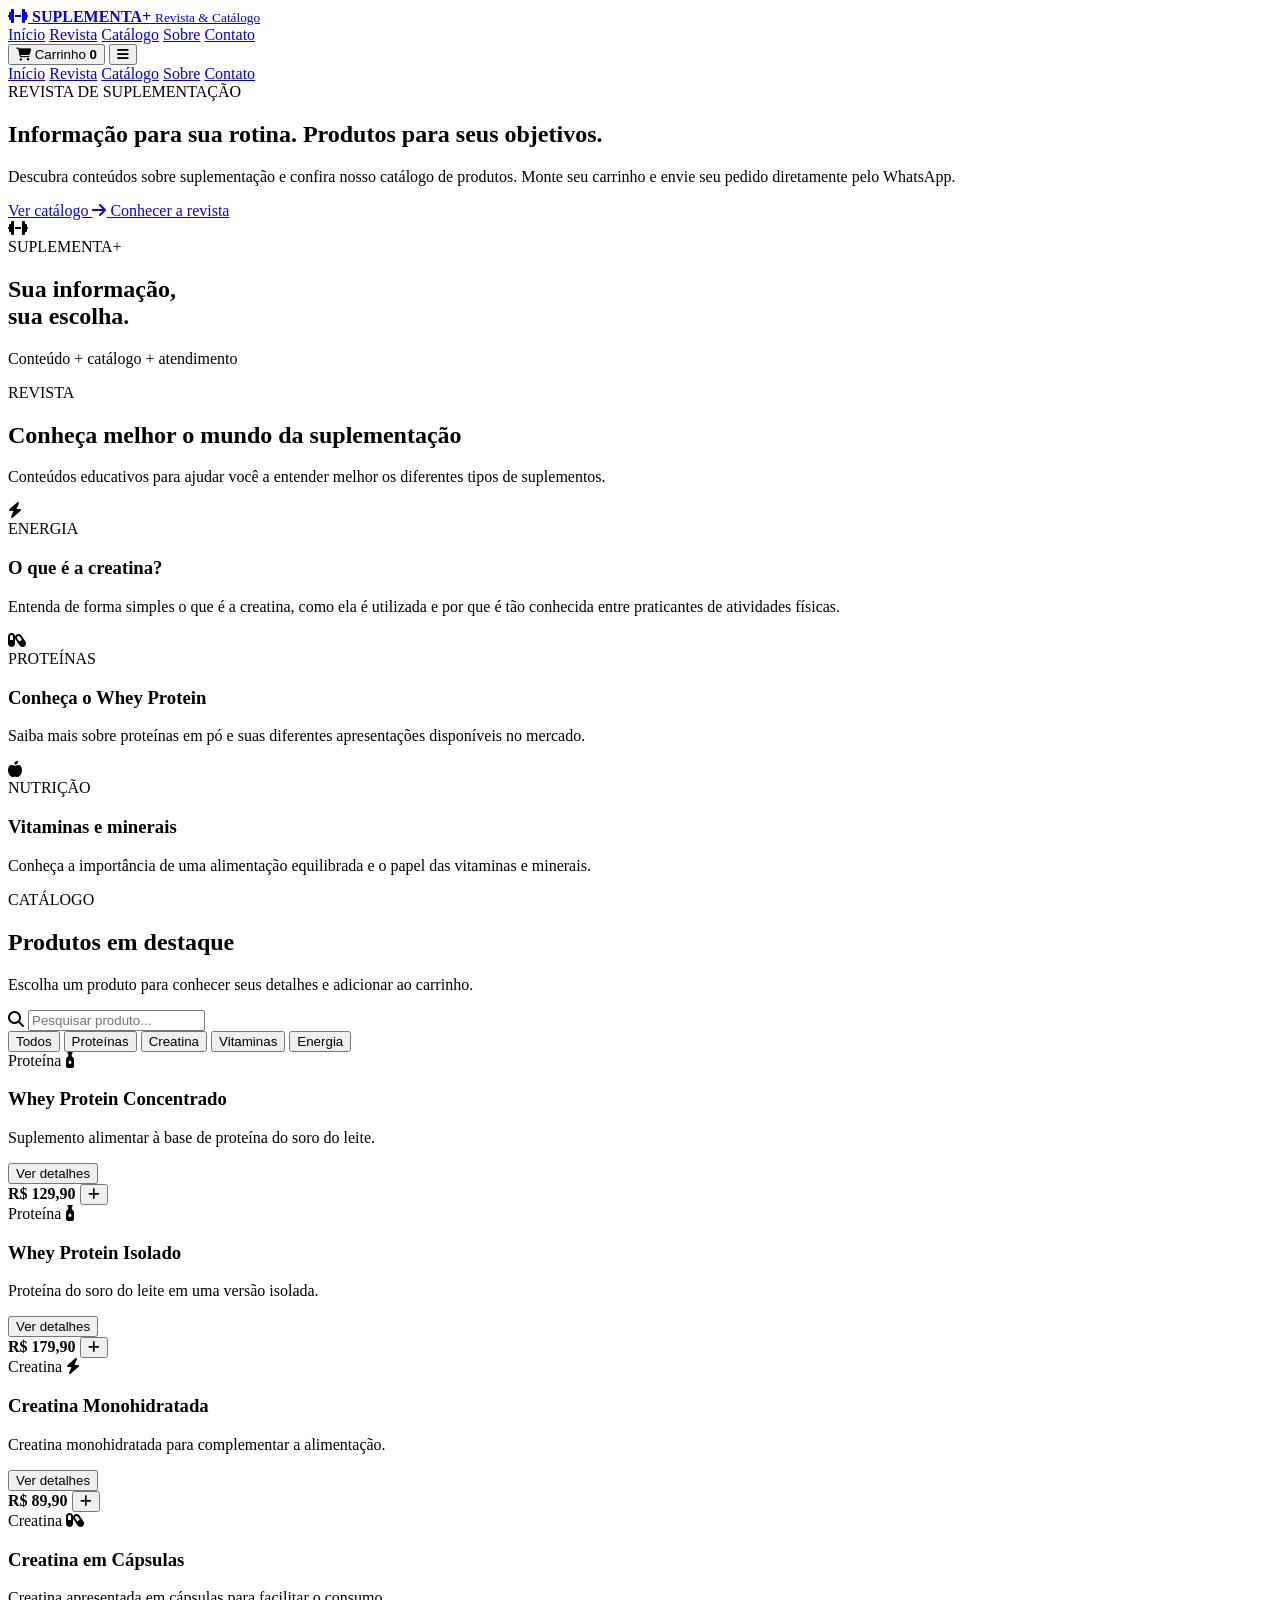
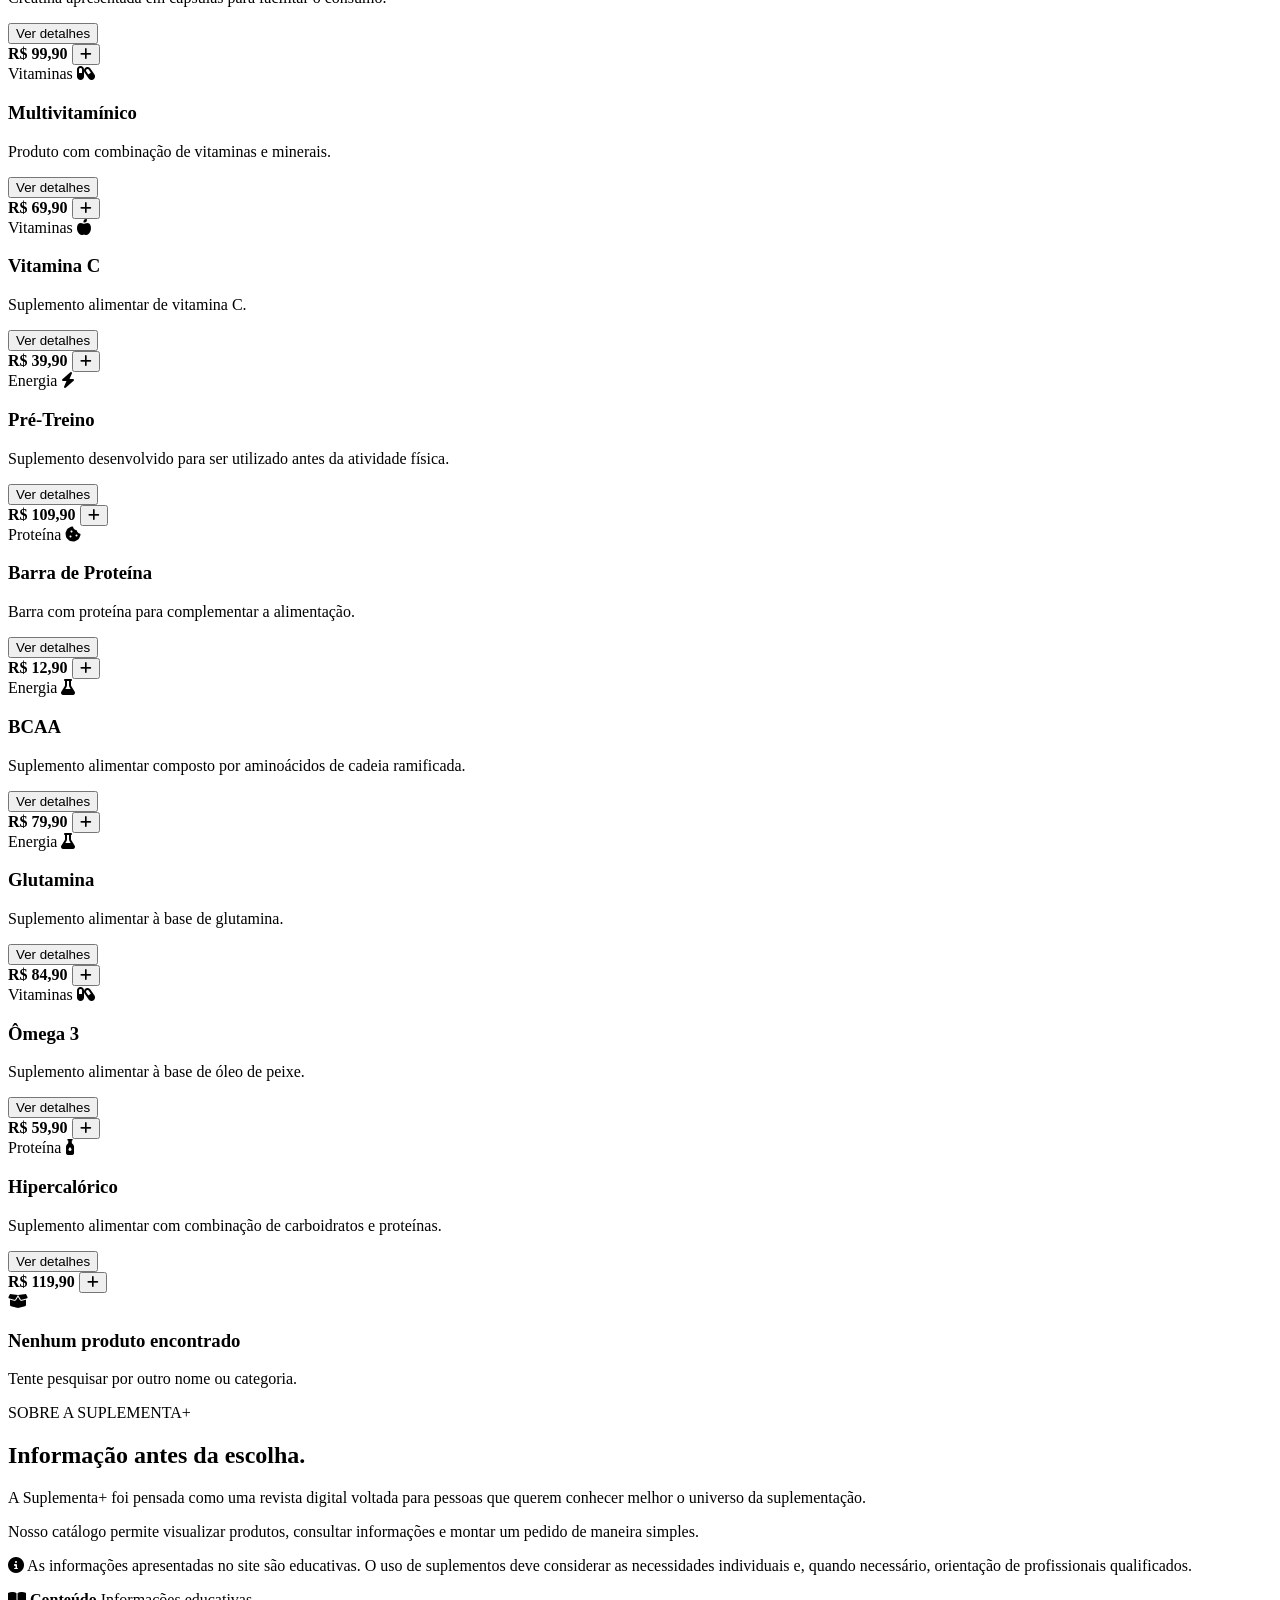
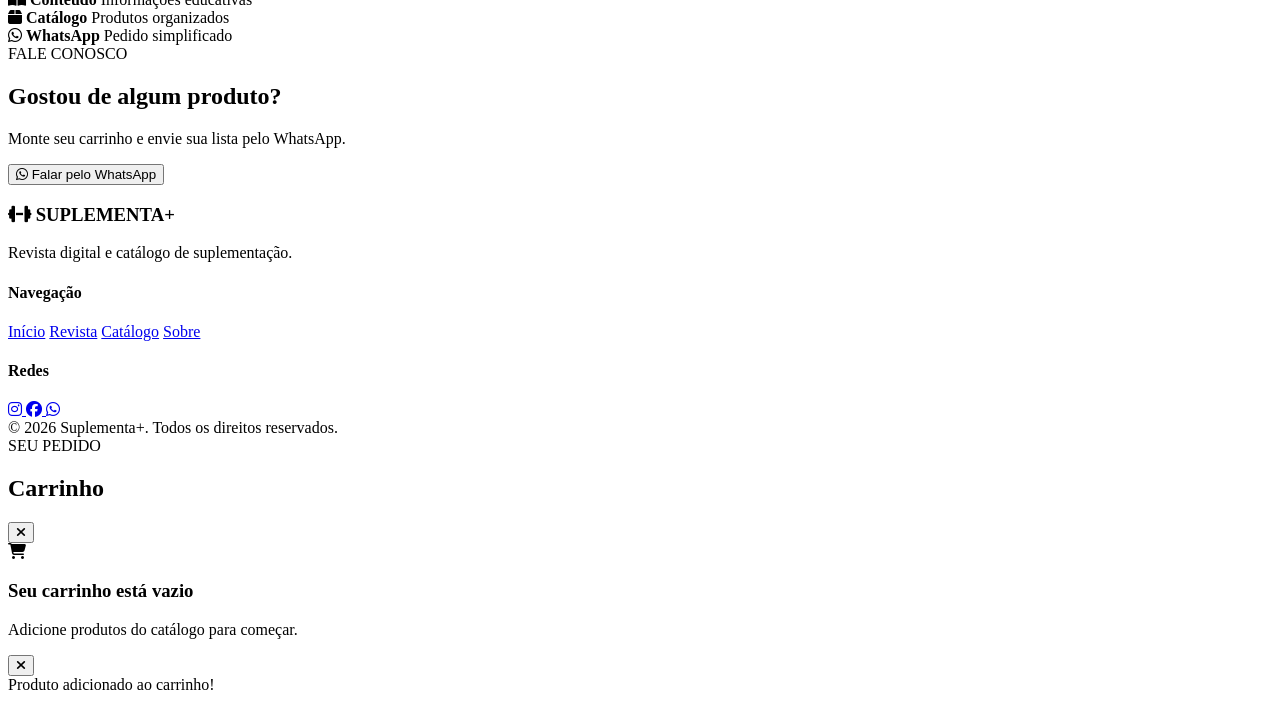
==== .vscode/RevistaSuplementos.html @ 08154a01 "Trabalho Pratico Tcc" ====
<!DOCTYPE html>
<html lang="pt-BR">
<head>
    <meta charset="UTF-8">
    <meta name="viewport" content="width=device-width, initial-scale=1.0">

    <meta name="description" content="Revista Suplementa+ - Catálogo de suplementos, informações e pedidos pelo WhatsApp">

    <title>Suplementa+ | Revista & Catálogo</title>

    <link rel="stylesheet" href="style.css">

    <!-- Ícones -->
    <link
        rel="stylesheet"
        href="https://cdnjs.cloudflare.com/ajax/libs/font-awesome/6.5.2/css/all.min.css"
    >
</head>

<body>

    <!-- =========================
         CABEÇALHO
    ========================== -->

    <header class="header">

        <div class="container header-content">

            <a href="#inicio" class="logo">
                <span class="logo-icon">
                    <i class="fa-solid fa-dumbbell"></i>
                </span>

                <span>
                    <strong>SUPLEMENTA+</strong>
                    <small>Revista & Catálogo</small>
                </span>
            </a>

            <nav class="menu">

                <a href="#inicio">Início</a>
                <a href="#revista">Revista</a>
                <a href="#catalogo">Catálogo</a>
                <a href="#sobre">Sobre</a>
                <a href="#contato">Contato</a>

            </nav>

            <button class="cart-button" id="openCart">

                <i class="fa-solid fa-cart-shopping"></i>

                <span>Carrinho</span>

                <b id="cartCount">0</b>

            </button>

            <button class="menu-mobile" id="menuMobile">
                <i class="fa-solid fa-bars"></i>
            </button>

        </div>

    </header>


    <!-- =========================
         MENU MOBILE
    ========================== -->

    <div class="mobile-menu" id="mobileMenu">

        <a href="#inicio">Início</a>
        <a href="#revista">Revista</a>
        <a href="#catalogo">Catálogo</a>
        <a href="#sobre">Sobre</a>
        <a href="#contato">Contato</a>

    </div>


    <!-- =========================
         HERO
    ========================== -->

    <main>

        <section class="hero" id="inicio">

            <div class="container hero-content">

                <div class="hero-text">

                    <span class="tag">
                        REVISTA DE SUPLEMENTAÇÃO
                    </span>

                    <h1>
                        Informação para sua rotina.
                        <span>Produtos para seus objetivos.</span>
                    </h1>

                    <p>
                        Descubra conteúdos sobre suplementação e confira
                        nosso catálogo de produtos. Monte seu carrinho e
                        envie seu pedido diretamente pelo WhatsApp.
                    </p>

                    <div class="hero-buttons">

                        <a href="#catalogo" class="btn btn-primary">
                            Ver catálogo
                            <i class="fa-solid fa-arrow-right"></i>
                        </a>

                        <a href="#revista" class="btn btn-outline">
                            Conhecer a revista
                        </a>

                    </div>

                </div>


                <div class="hero-card">

                    <div class="hero-circle">
                        <i class="fa-solid fa-dumbbell"></i>
                    </div>

                    <span>SUPLEMENTA+</span>

                    <h2>
                        Sua informação,
                        <br>
                        sua escolha.
                    </h2>

                    <p>
                        Conteúdo + catálogo + atendimento
                    </p>

                </div>

            </div>

        </section>


        <!-- =========================
             REVISTA
        ========================== -->

        <section class="revista section" id="revista">

            <div class="container">

                <div class="section-title">

                    <span>REVISTA</span>

                    <h2>
                        Conheça melhor o mundo da suplementação
                    </h2>

                    <p>
                        Conteúdos educativos para ajudar você a entender
                        melhor os diferentes tipos de suplementos.
                    </p>

                </div>


                <div class="articles">

                    <article class="article-card">

                        <div class="article-icon">
                            <i class="fa-solid fa-bolt"></i>
                        </div>

                        <div>

                            <span>ENERGIA</span>

                            <h3>
                                O que é a creatina?
                            </h3>

                            <p>
                                Entenda de forma simples o que é a creatina,
                                como ela é utilizada e por que é tão conhecida
                                entre praticantes de atividades físicas.
                            </p>

                        </div>

                    </article>


                    <article class="article-card">

                        <div class="article-icon">
                            <i class="fa-solid fa-capsules"></i>
                        </div>

                        <div>

                            <span>PROTEÍNAS</span>

                            <h3>
                                Conheça o Whey Protein
                            </h3>

                            <p>
                                Saiba mais sobre proteínas em pó e suas
                                diferentes apresentações disponíveis no mercado.
                            </p>

                        </div>

                    </article>


                    <article class="article-card">

                        <div class="article-icon">
                            <i class="fa-solid fa-apple-whole"></i>
                        </div>

                        <div>

                            <span>NUTRIÇÃO</span>

                            <h3>
                                Vitaminas e minerais
                            </h3>

                            <p>
                                Conheça a importância de uma alimentação
                                equilibrada e o papel das vitaminas e minerais.
                            </p>

                        </div>

                    </article>

                </div>

            </div>

        </section>


        <!-- =========================
             CATALOGO
        ========================== -->

        <section class="catalogo section" id="catalogo">

            <div class="container">

                <div class="section-title catalog-title">

                    <span>CATÁLOGO</span>

                    <h2>
                        Produtos em destaque
                    </h2>

                    <p>
                        Escolha um produto para conhecer seus detalhes
                        e adicionar ao carrinho.
                    </p>

                </div>


                <!-- BUSCA -->

                <div class="catalog-tools">

                    <div class="search-box">

                        <i class="fa-solid fa-magnifying-glass"></i>

                        <input
                            type="text"
                            id="searchInput"
                            placeholder="Pesquisar produto..."
                        >

                    </div>


                    <div class="categories">

                        <button
                            class="category active"
                            data-category="todos"
                        >
                            Todos
                        </button>

                        <button
                            class="category"
                            data-category="proteina"
                        >
                            Proteínas
                        </button>

                        <button
                            class="category"
                            data-category="creatina"
                        >
                            Creatina
                        </button>

                        <button
                            class="category"
                            data-category="vitamina"
                        >
                            Vitaminas
                        </button>

                        <button
                            class="category"
                            data-category="energia"
                        >
                            Energia
                        </button>

                    </div>

                </div>


                <!-- PRODUTOS -->

                <div class="products-grid" id="productsGrid">
                    <!-- Produtos inseridos pelo JavaScript -->
                </div>


                <div class="no-products" id="noProducts">

                    <i class="fa-solid fa-box-open"></i>

                    <h3>
                        Nenhum produto encontrado
                    </h3>

                    <p>
                        Tente pesquisar por outro nome ou categoria.
                    </p>

                </div>

            </div>

        </section>


        <!-- =========================
             SOBRE
        ========================== -->

        <section class="sobre section" id="sobre">

            <div class="container about-content">

                <div class="about-text">

                    <span class="tag">
                        SOBRE A SUPLEMENTA+
                    </span>

                    <h2>
                        Informação antes da escolha.
                    </h2>

                    <p>
                        A Suplementa+ foi pensada como uma revista digital
                        voltada para pessoas que querem conhecer melhor o
                        universo da suplementação.
                    </p>

                    <p>
                        Nosso catálogo permite visualizar produtos, consultar
                        informações e montar um pedido de maneira simples.
                    </p>

                    <p class="warning">
                        <i class="fa-solid fa-circle-info"></i>

                        As informações apresentadas no site são educativas.
                        O uso de suplementos deve considerar as necessidades
                        individuais e, quando necessário, orientação de
                        profissionais qualificados.
                    </p>

                </div>


                <div class="about-stats">

                    <div class="stat">

                        <i class="fa-solid fa-book-open"></i>

                        <strong>Conteúdo</strong>

                        <span>
                            Informações educativas
                        </span>

                    </div>


                    <div class="stat">

                        <i class="fa-solid fa-box"></i>

                        <strong>Catálogo</strong>

                        <span>
                            Produtos organizados
                        </span>

                    </div>


                    <div class="stat">

                        <i class="fa-brands fa-whatsapp"></i>

                        <strong>WhatsApp</strong>

                        <span>
                            Pedido simplificado
                        </span>

                    </div>

                </div>

            </div>

        </section>


        <!-- =========================
             CONTATO
        ========================== -->

        <section class="contato section" id="contato">

            <div class="container contact-box">

                <div>

                    <span class="tag">
                        FALE CONOSCO
                    </span>

                    <h2>
                        Gostou de algum produto?
                    </h2>

                    <p>
                        Monte seu carrinho e envie sua lista pelo WhatsApp.
                    </p>

                </div>

                <button
                    class="btn btn-whatsapp"
                    id="contactWhatsapp"
                >
                    <i class="fa-brands fa-whatsapp"></i>

                    Falar pelo WhatsApp

                </button>

            </div>

        </section>

    </main>


    <!-- =========================
         RODAPÉ
    ========================== -->

    <footer class="footer">

        <div class="container footer-content">

            <div class="footer-brand">

                <h3>
                    <i class="fa-solid fa-dumbbell"></i>
                    SUPLEMENTA+
                </h3>

                <p>
                    Revista digital e catálogo de suplementação.
                </p>

            </div>


            <div class="footer-links">

                <h4>
                    Navegação
                </h4>

                <a href="#inicio">Início</a>
                <a href="#revista">Revista</a>
                <a href="#catalogo">Catálogo</a>
                <a href="#sobre">Sobre</a>

            </div>


            <div class="footer-social">

                <h4>
                    Redes
                </h4>

                <a href="#">
                    <i class="fa-brands fa-instagram"></i>
                </a>

                <a href="#">
                    <i class="fa-brands fa-facebook"></i>
                </a>

                <a
                    href="#"
                    id="footerWhatsapp"
                >
                    <i class="fa-brands fa-whatsapp"></i>
                </a>

            </div>

        </div>


        <div class="copyright">

            © 2026 Suplementa+. Todos os direitos reservados.

        </div>

    </footer>


    <!-- =========================
         MODAL DO CARRINHO
    ========================== -->

    <div class="modal-overlay" id="cartModal">

        <div class="cart-modal">

            <div class="cart-header">

                <div>

                    <span>
                        SEU PEDIDO
                    </span>

                    <h2>
                        Carrinho
                    </h2>

                </div>

                <button
                    class="close-cart"
                    id="closeCart"
                >
                    <i class="fa-solid fa-xmark"></i>
                </button>

            </div>


            <div
                class="cart-items"
                id="cartItems"
            >
                <!-- Carrinho inserido pelo JavaScript -->
            </div>


            <div
                class="empty-cart"
                id="emptyCart"
            >

                <i class="fa-solid fa-cart-shopping"></i>

                <h3>
                    Seu carrinho está vazio
                </h3>

                <p>
                    Adicione produtos do catálogo para começar.
                </p>

            </div>


            <div
                class="cart-footer"
                id="cartFooter"
            >

                <div class="cart-total">

                    <span>
                        Total
                    </span>

                    <strong id="cartTotal">
                        R$ 0,00
                    </strong>

                </div>


                <button
                    class="btn btn-whatsapp checkout"
                    id="checkoutWhatsapp"
                >

                    <i class="fa-brands fa-whatsapp"></i>

                    Finalizar pelo WhatsApp

                </button>

            </div>

        </div>

    </div>


    <!-- =========================
         MODAL PRODUTO
    ========================== -->

    <div class="modal-overlay" id="productModal">

        <div class="product-modal">

            <button
                class="close-product"
                id="closeProduct"
            >
                <i class="fa-solid fa-xmark"></i>
            </button>

            <div
                class="product-modal-content"
                id="productModalContent"
            >
                <!-- Conteúdo inserido pelo JavaScript -->
            </div>

        </div>

    </div>


    <!-- TOAST -->

    <div
        class="toast"
        id="toast"
    >
        Produto adicionado ao carrinho!
    </div>


    <script src="script.js"></script>

</body>
</html>
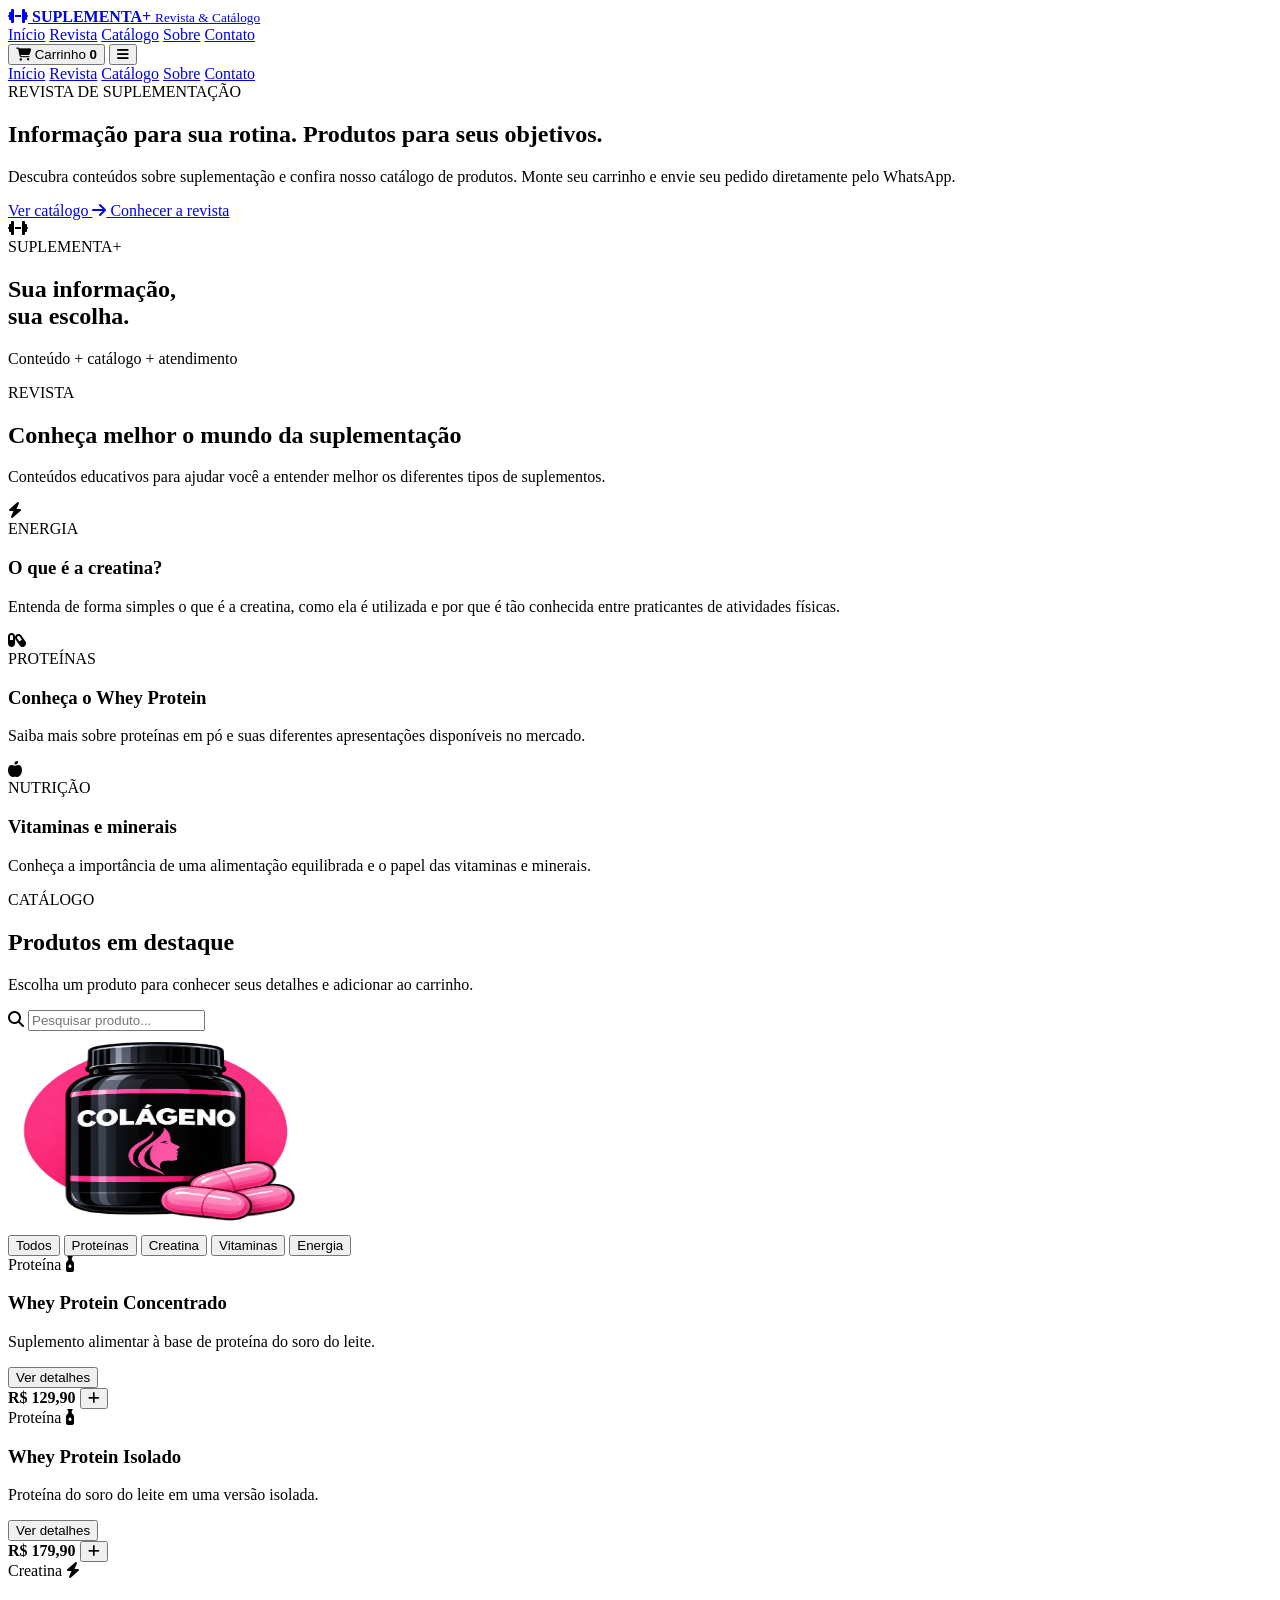
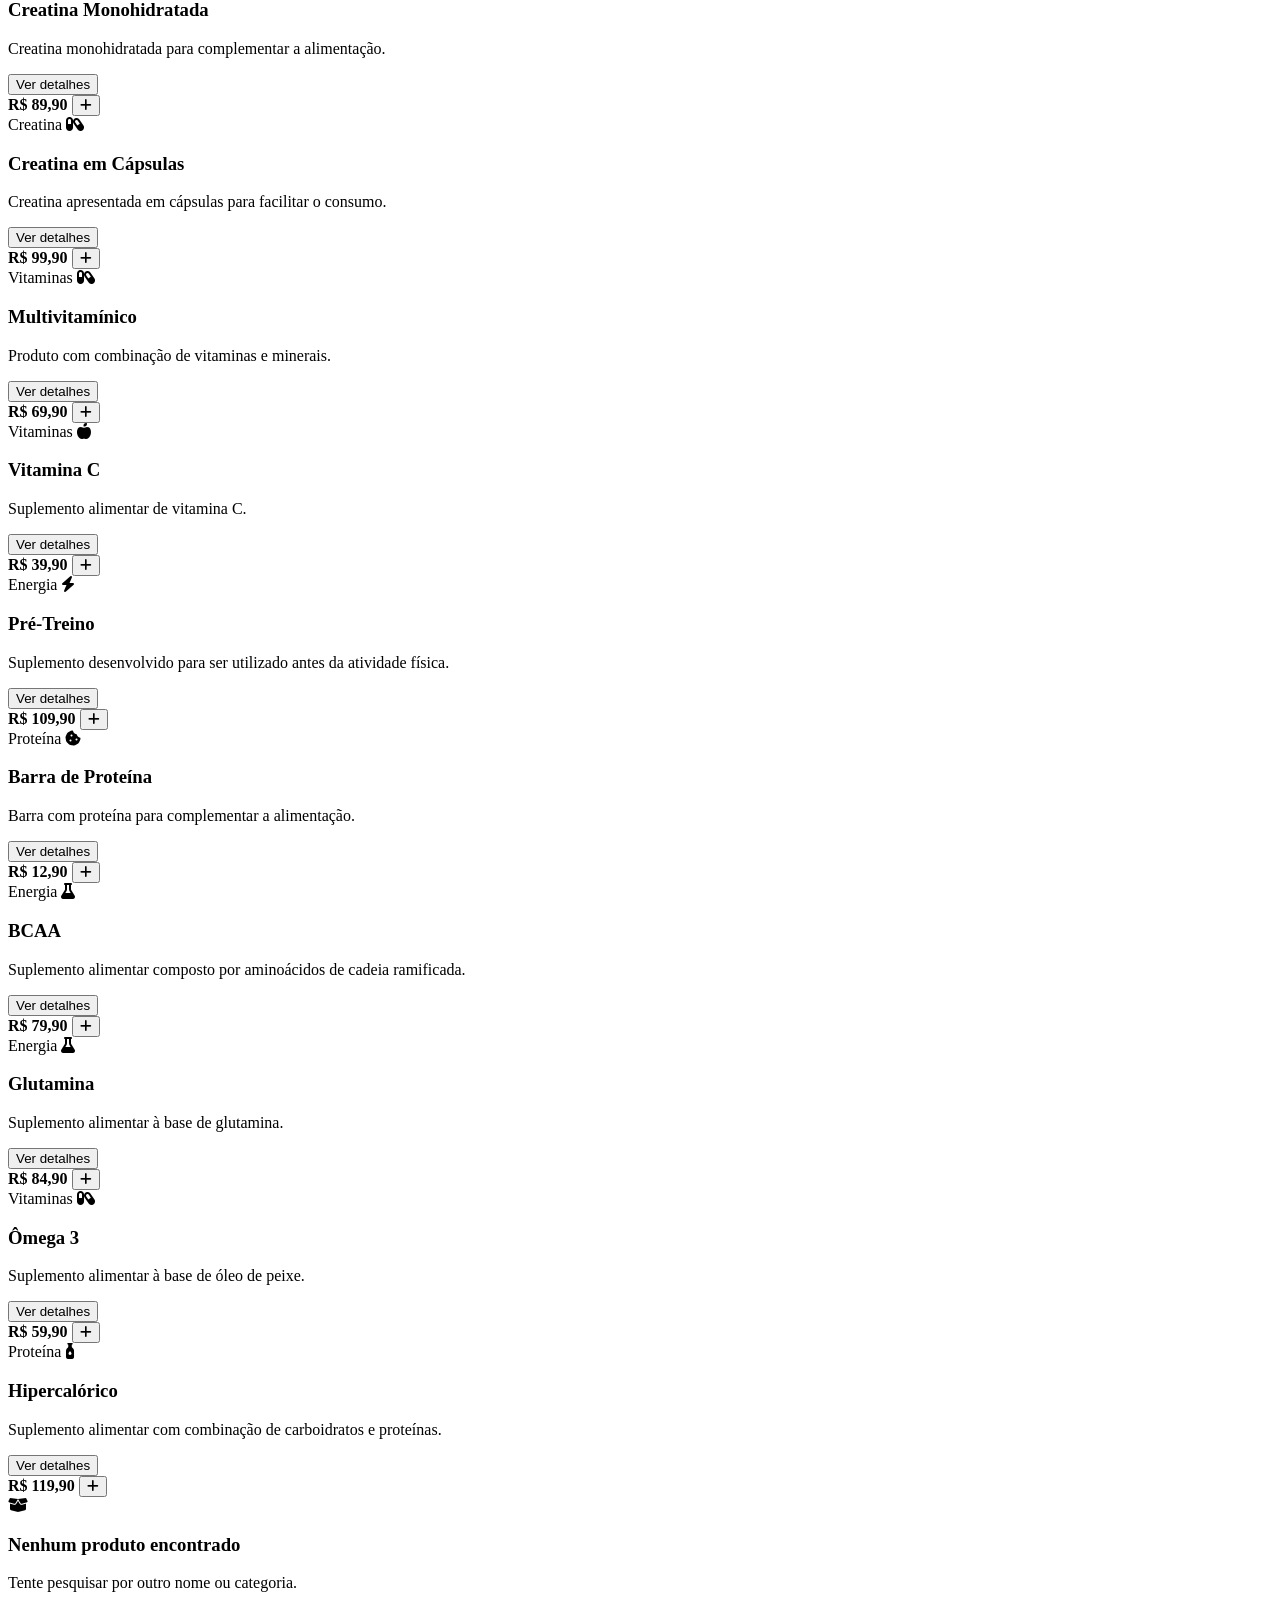
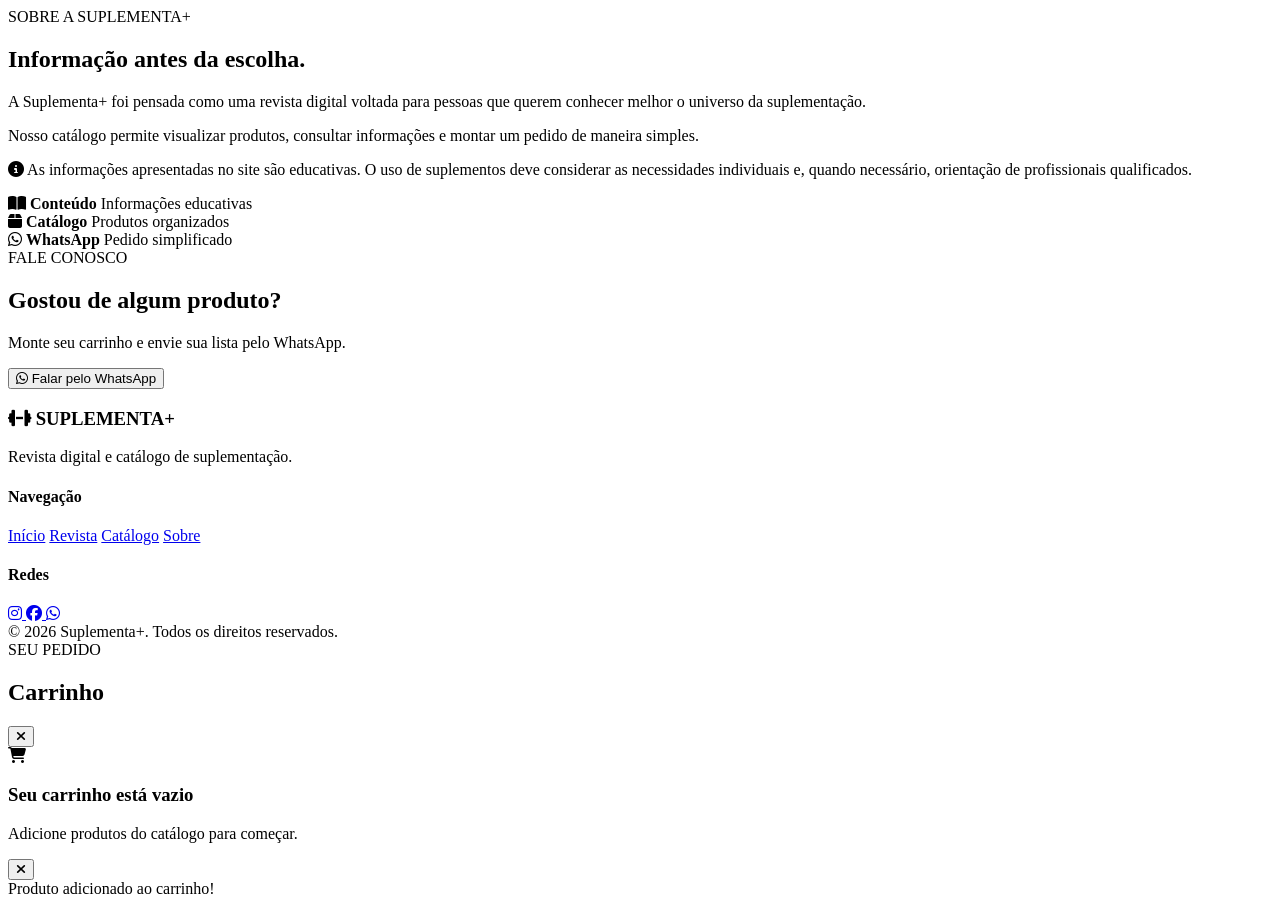
==== commit 6eeeb51e: "imagens-1809" ====
--- a/.vscode/RevistaSuplementos.html
+++ b/.vscode/RevistaSuplementos.html
@@ -295,6 +295,7 @@
 
                     </div>
 
+                    <img src="./img/imagemdosite-tcc-colageno.png" width="300" height="200" alt="Exemplo de imagem">
 
                     <div class="categories">
 
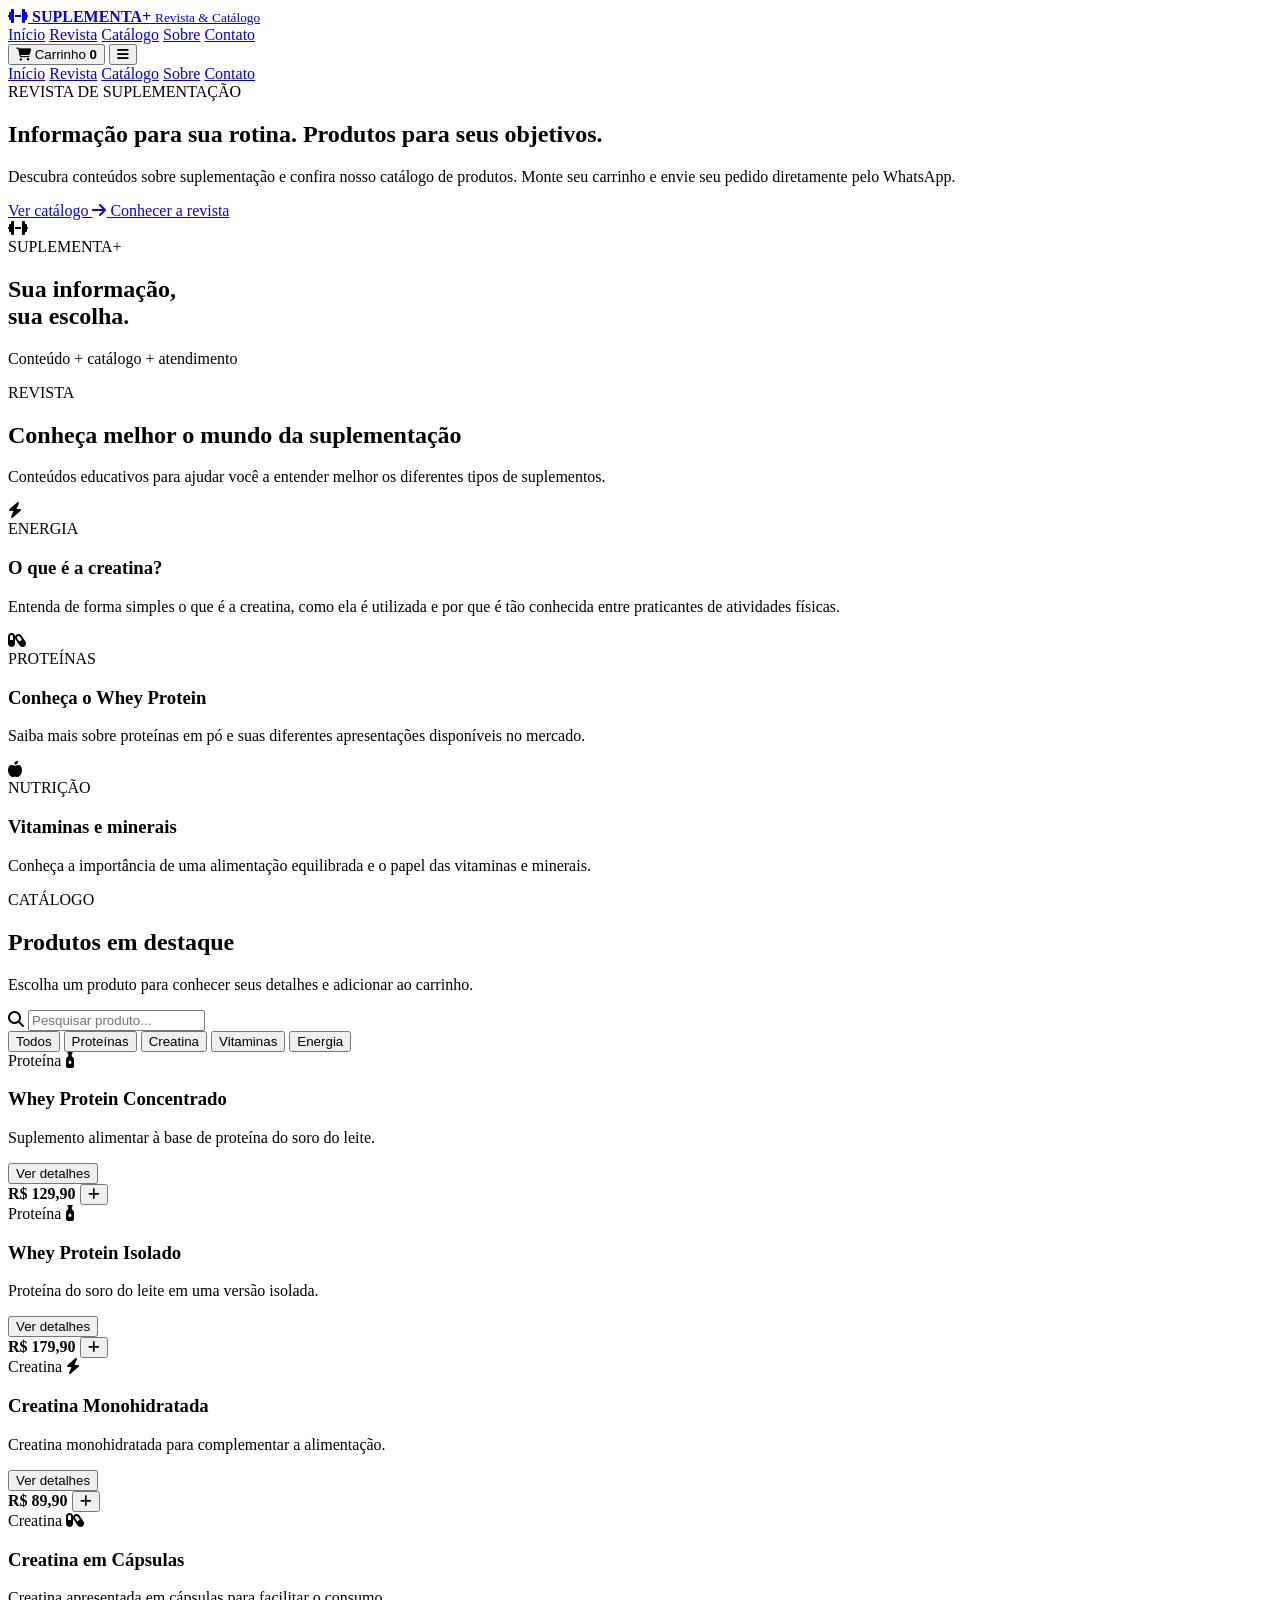
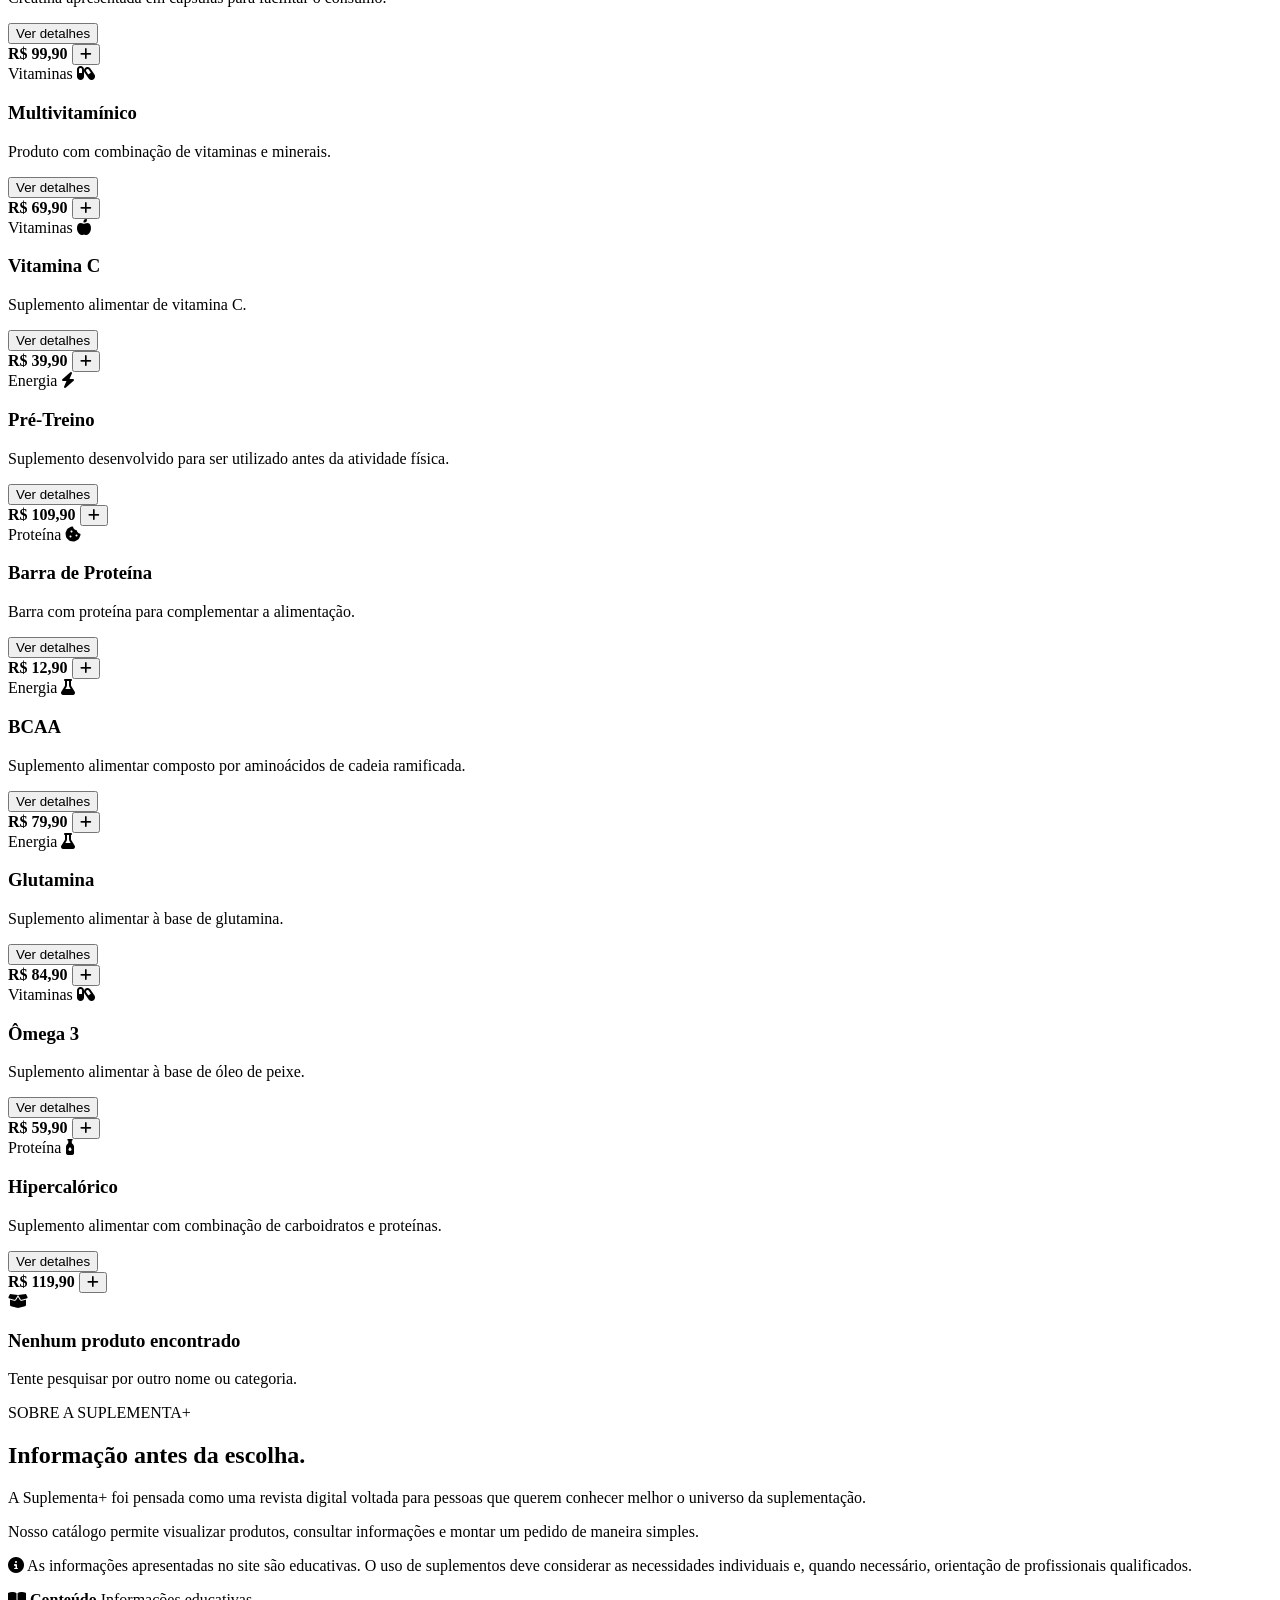
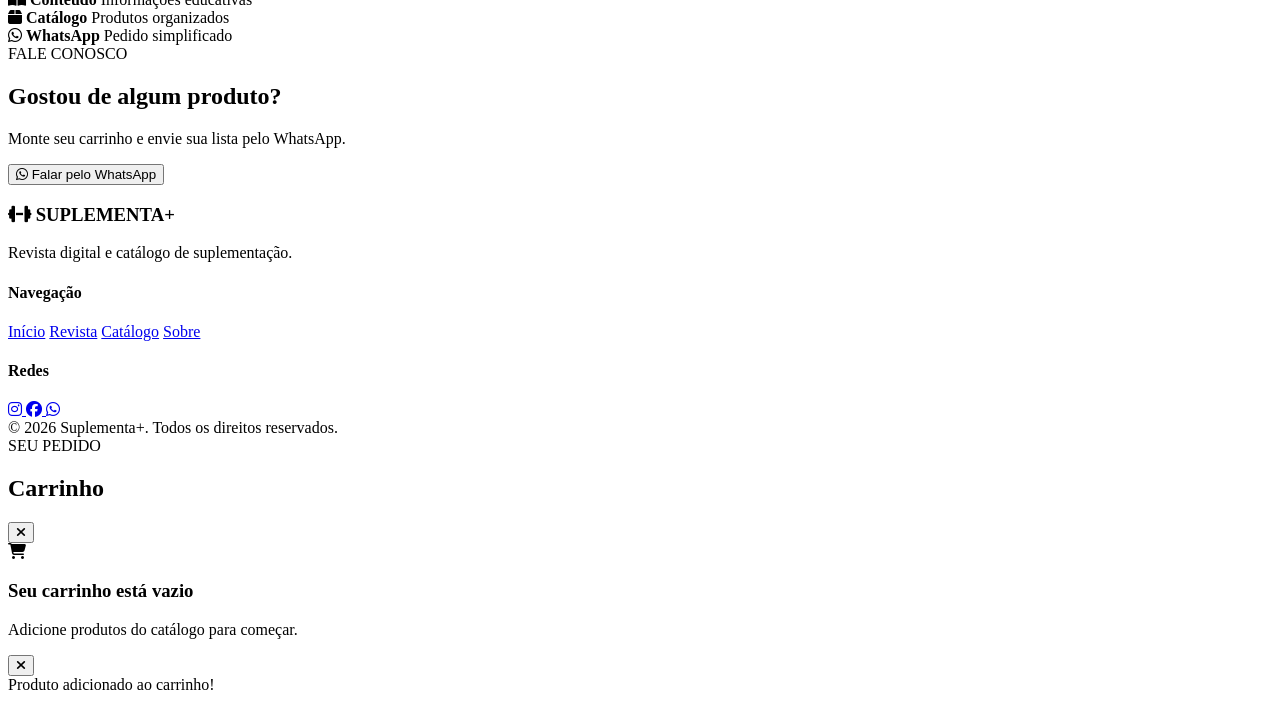
==== commit f647423a: "Aula2109- imagens e alteracoes" ====
--- a/.vscode/RevistaSuplementos.html
+++ b/.vscode/RevistaSuplementos.html
@@ -294,9 +294,7 @@
                         >
 
                     </div>
-
-                    <img src="./img/imagemdosite-tcc-colageno.png" width="300" height="200" alt="Exemplo de imagem">
-
+                    
                     <div class="categories">
 
                         <button
